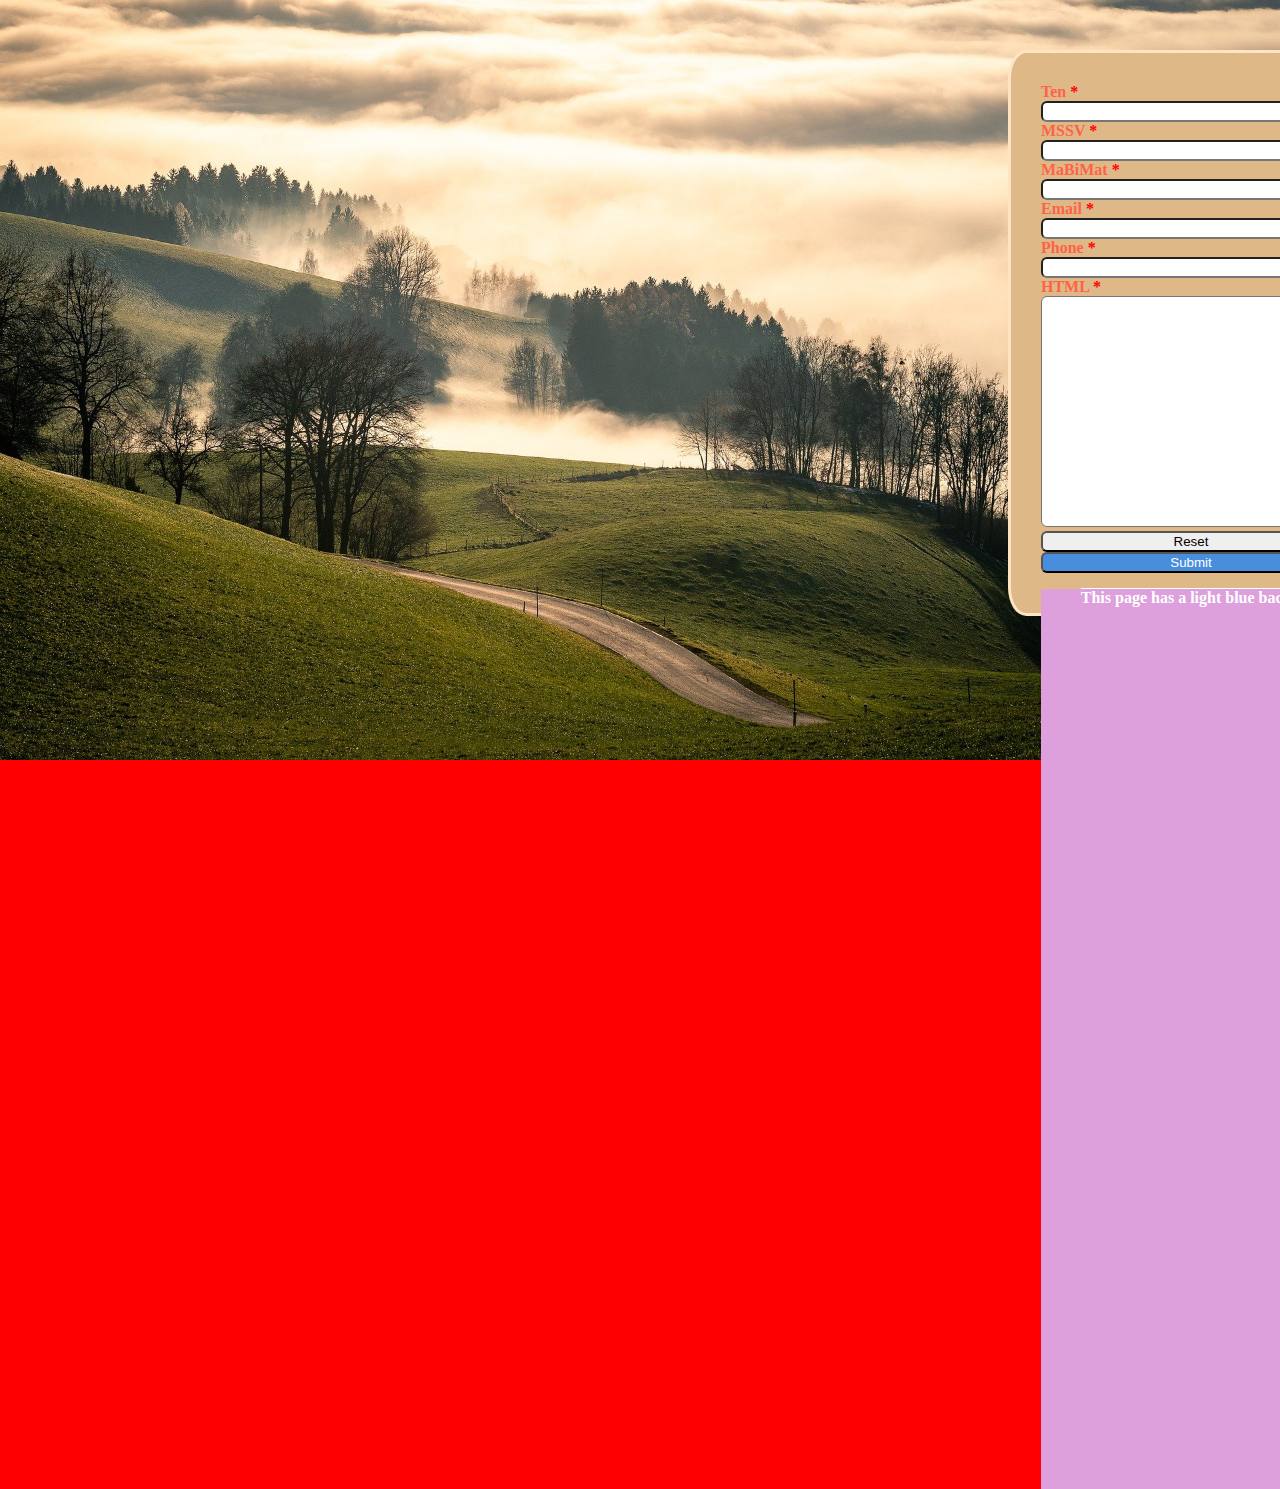
==== index/form_input.html @ ad2e4f72 "formdiemdanh" ====
<!DOCTYPE html>
<html lang="en">
<head>
    <meta charset='utf-8'>
    <meta http-equiv='X-UA-Compatible' content='IE=edge'>
    <title>Page Title</title>
    <meta name='viewport' content='width=device-width, initial-scale=1'>
    <link rel='stylesheet' type='text/css' media='screen' href='main.css'>  
    <script src='main.js'></script>
</head>
<body >
    <form action="https://604f548bc20143001744cc5c.mockapi.io/submit/diemdanh" method="POST"> 
        <label class="required">Ten</label>
        <input name="Ten" type="text" maxlength="40" minlength="5">
        <label class="required">MSSV</label>
        <input name="MSSV" type="text" maxlength="5" minlength="1">
        <label class="required">MaBiMat</label>
       <input type="number" name="MaBiMat" max="1000" min="99">
       <label  class="required">Email</label>
       <input name="Email" type="email">
       <label class="required">Phone</label>
       <input name="Phone" type="tel" >
       <label class="required">HTML</label>
       <textarea name="HTML" rows="15" cols="70"></textarea>
       <input type="reset" value="Reset">
        <input    type="submit" value="Submit">
        <div style="height:100vh; weight:100vw;">
            <p class="text-format">This page has a light blue background color!</p>
    </form>
</body>
</html>
---- index/main.css ----
div{
    background-color: plum ;
}
.yellow{
    background-color: beige;
}
#bg_puple{
    background-color: purple;
}
.text_white{
    color: white;
}
/* uu tien cao nhat la color->id->class/attributes-> */
label{
    color: rebeccapurple;
    width: 100%;
    color: tomato;
    
}
/* .label-email{
    color: red;
} */
/* #label-mabimat{
    color: saddlebrown;
} */
form{
    margin: 50px 1000px  ;
    border:solid 3px bisque  ; 
    padding: 30px;
    border-radius:  5%;;
    width: 300px;
    height: 500px;
    color:maroon;
    font-size: 16px;
    font-weight: bold;
    background-color:burlywood;
}
textarea{
    width: 100px;
}
input[type=submit]{
    background-color: rgb(73, 142, 221);
    color: white;
    cursor: pointer;

}
input[type=reset]:hover{
    background-color: red;
    cursor: pointer;
}
.bg-blue:hover{
    background-color: rgb(20, 66, 202);
}
input{
    border-radius: 6px;
    width: 100%;
}
input:hover{
    border:solid 2px brown;
}
textarea:hover{
    border: solid 2px brown;
}
textarea{
    width: 100%;
    border-radius: 6px;
}
.required::after {
    content:" *";
    color:red;
}
body{
    background-color: red;
    background-image: url('lavanttal-5988332_1920.jpg');
    background-repeat: no-repeat;
    background-size: cover;  
    background-position: left center;
    height: 100%;

}
.text-format{
	color: white;
    text-align:right;
    direction: rtl;
    text-decoration: overline;

}
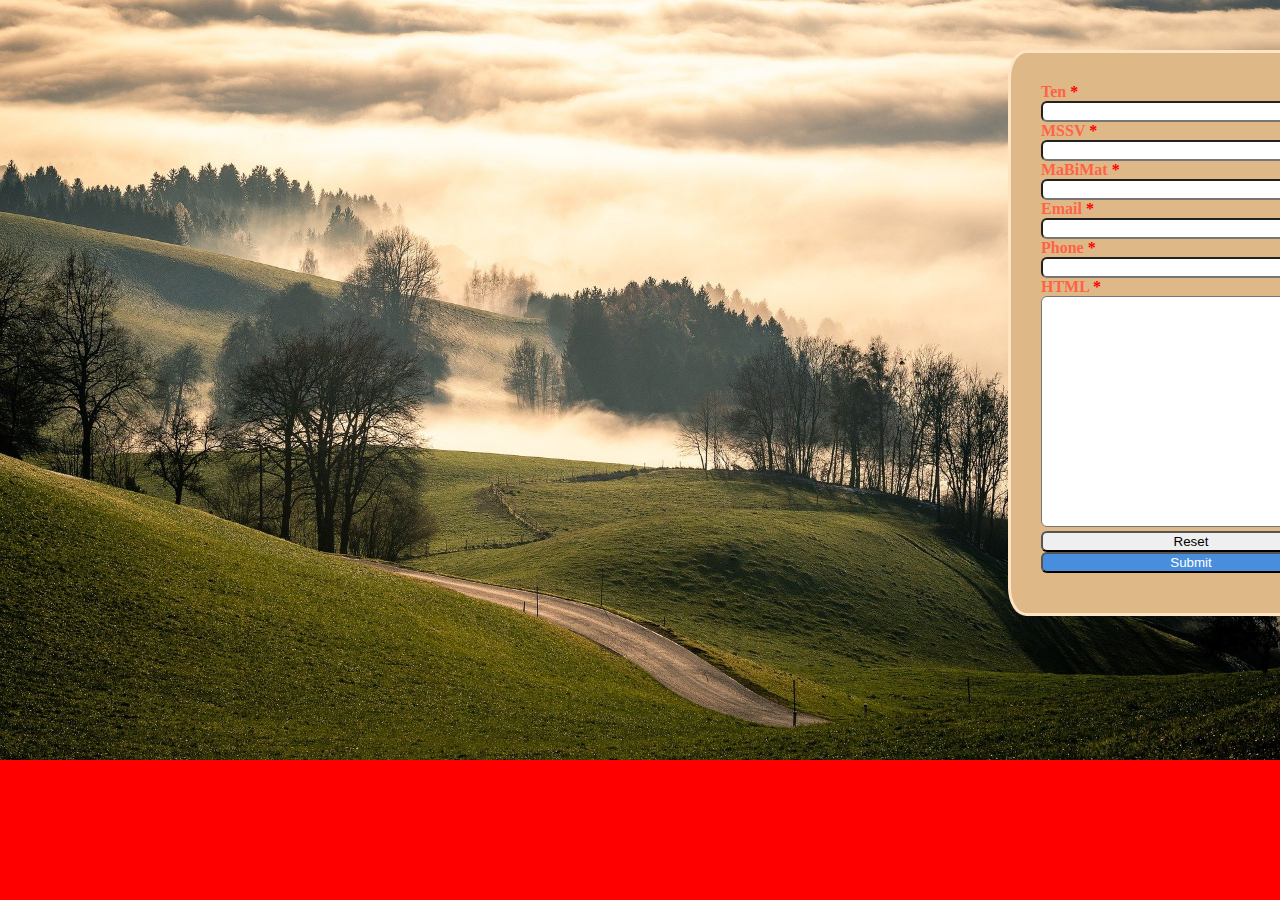
==== commit 7d5350f1: "fix background-color" ====
--- a/index/form_input.html
+++ b/index/form_input.html
@@ -24,8 +24,8 @@
        <textarea name="HTML" rows="15" cols="70"></textarea>
        <input type="reset" value="Reset">
         <input    type="submit" value="Submit">
-        <div style="height:100vh; weight:100vw;">
-            <p class="text-format">This page has a light blue background color!</p>
+        <!-- <div style="height:100vh; weight:100vw;">
+            <p class="text-format">This page has a light blue background color!</p> -->
     </form>
 </body>
 </html>